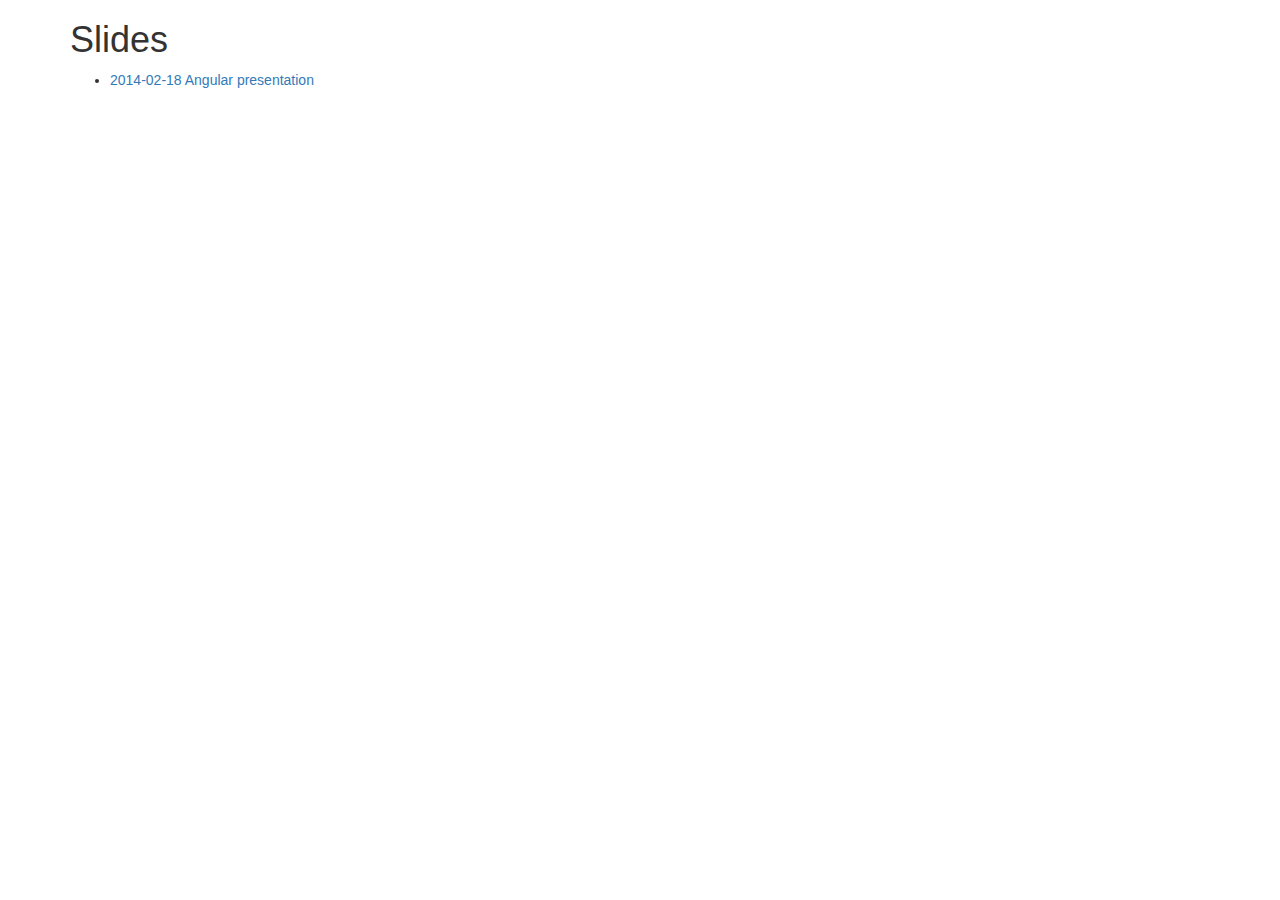
==== slides/index.html @ 3f3ba5d7 "up" ====
<!DOCTYPE html>
<html>
<head>
    <meta charset="utf-8">
    <meta http-equiv="X-UA-Compatible" content="IE=edge">
    <meta name="viewport" content="width=device-width, initial-scale=1">
    <title>Slides</title>
    <link rel="stylesheet" href="//netdna.bootstrapcdn.com/bootstrap/3.1.1/css/bootstrap.min.css">
</head>
<body>
    <div class="container">
        <h1>Slides</h1>
        <ul>
            <li><a href="1-angular-presentation">2014-02-18 Angular presentation</a></li>
        </ul>
    </div>
</body>
</html>
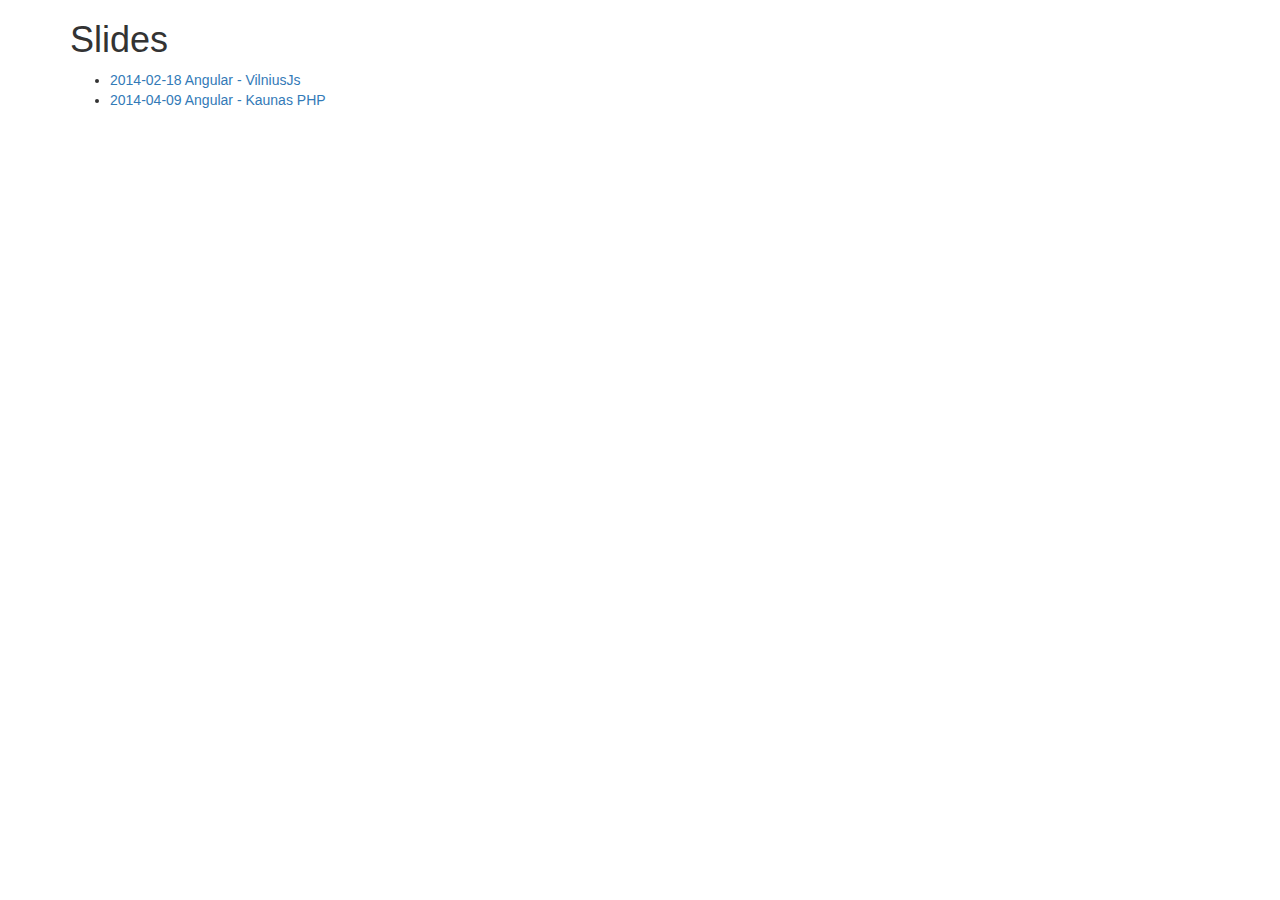
==== commit 0041ae8d: "kaunasphp" ====
--- a/slides/index.html
+++ b/slides/index.html
@@ -11,7 +11,8 @@
     <div class="container">
         <h1>Slides</h1>
         <ul>
-            <li><a href="1-angular-presentation">2014-02-18 Angular presentation</a></li>
+            <li><a href="1-angular-presentation">2014-02-18 Angular - VilniusJs</a></li>
+            <li><a href="2-angular-presentation-kaunas-php">2014-04-09 Angular - Kaunas PHP</a></li>
         </ul>
     </div>
 </body>
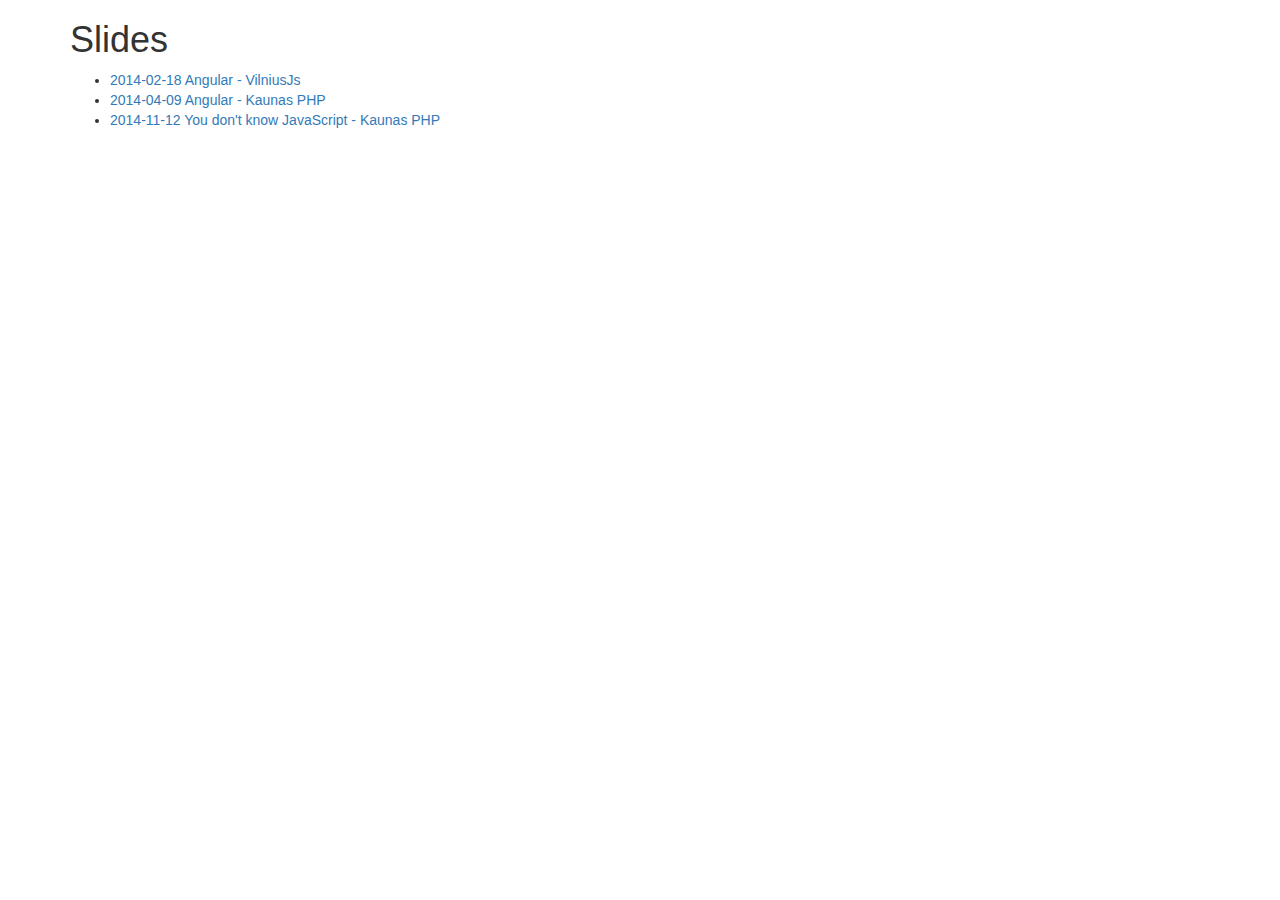
==== commit 10fcae47: "you dont know javascript" ====
--- a/slides/index.html
+++ b/slides/index.html
@@ -13,6 +13,8 @@
         <ul>
             <li><a href="1-angular-presentation">2014-02-18 Angular - VilniusJs</a></li>
             <li><a href="2-angular-presentation-kaunas-php">2014-04-09 Angular - Kaunas PHP</a></li>
+            <li><a href="3-you-dont-know-javascript">2014-11-12 You don't know JavaScript - Kaunas
+                PHP</a></li>
         </ul>
     </div>
 </body>
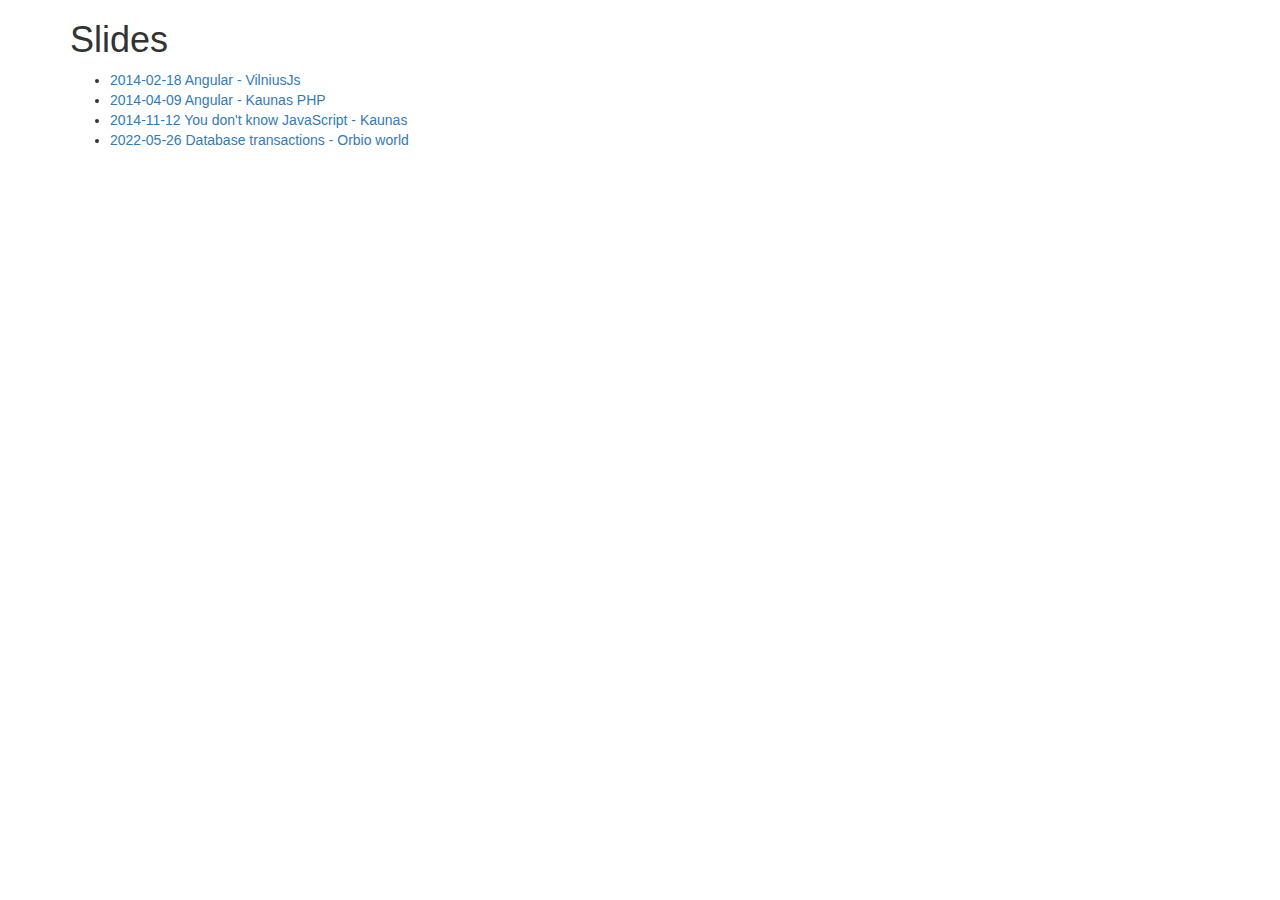
==== commit 52562ba9: "add slides" ====
--- a/slides/index.html
+++ b/slides/index.html
@@ -13,8 +13,8 @@
         <ul>
             <li><a href="1-angular-presentation">2014-02-18 Angular - VilniusJs</a></li>
             <li><a href="2-angular-presentation-kaunas-php">2014-04-09 Angular - Kaunas PHP</a></li>
-            <li><a href="3-you-dont-know-javascript">2014-11-12 You don't know JavaScript - Kaunas
-                PHP</a></li>
+            <li><a href="3-you-dont-know-javascript">2014-11-12 You don't know JavaScript - Kaunas</a></li>
+            <li><a href="4-database-transactions">2022-05-26 Database transactions - Orbio world</a></li>
         </ul>
     </div>
 </body>
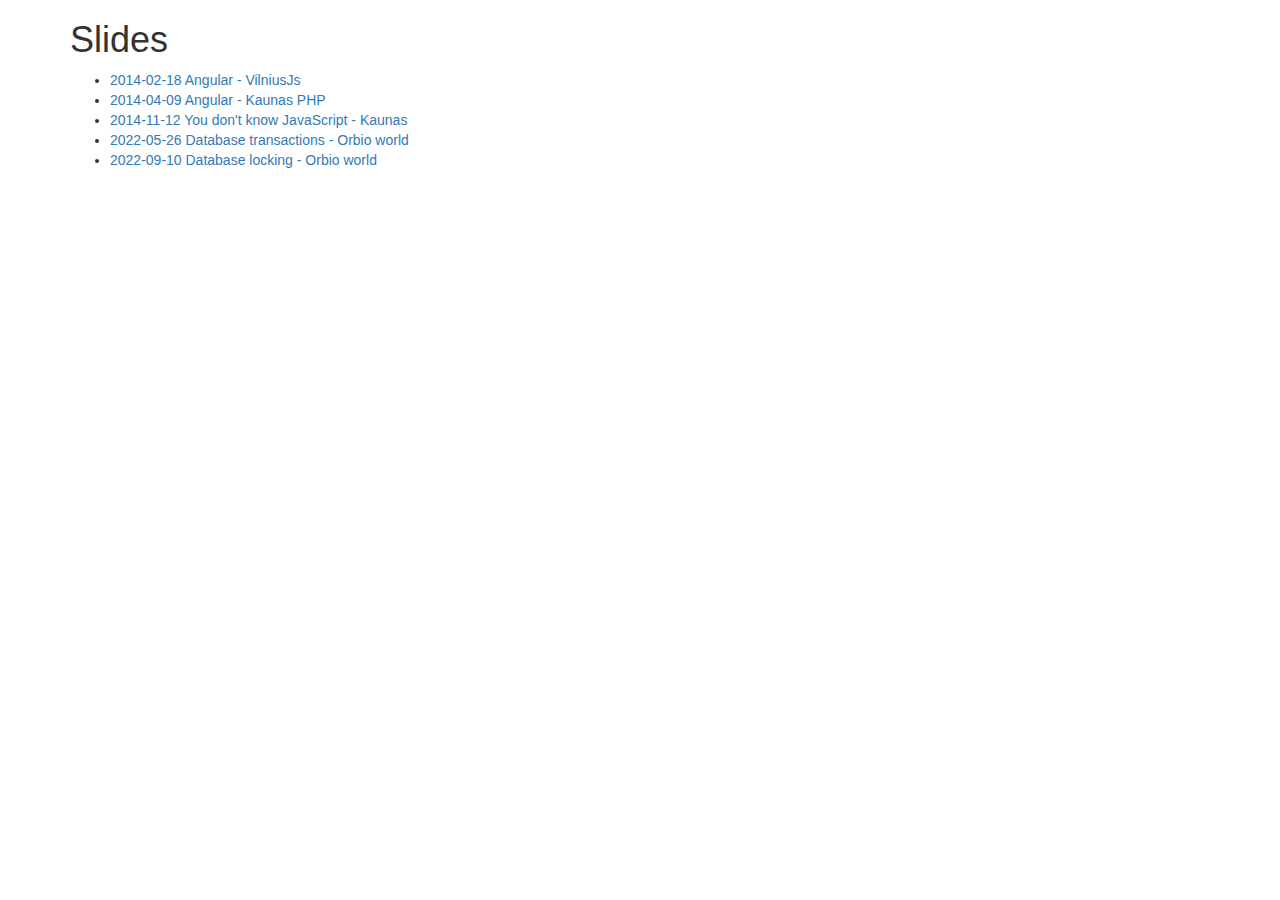
==== commit 7a4f6b00: "slides 5" ====
--- a/slides/index.html
+++ b/slides/index.html
@@ -15,6 +15,7 @@
             <li><a href="2-angular-presentation-kaunas-php">2014-04-09 Angular - Kaunas PHP</a></li>
             <li><a href="3-you-dont-know-javascript">2014-11-12 You don't know JavaScript - Kaunas</a></li>
             <li><a href="4-database-transactions">2022-05-26 Database transactions - Orbio world</a></li>
+            <li><a href="5-database-locking">2022-09-10 Database locking - Orbio world</a></li>
         </ul>
     </div>
 </body>
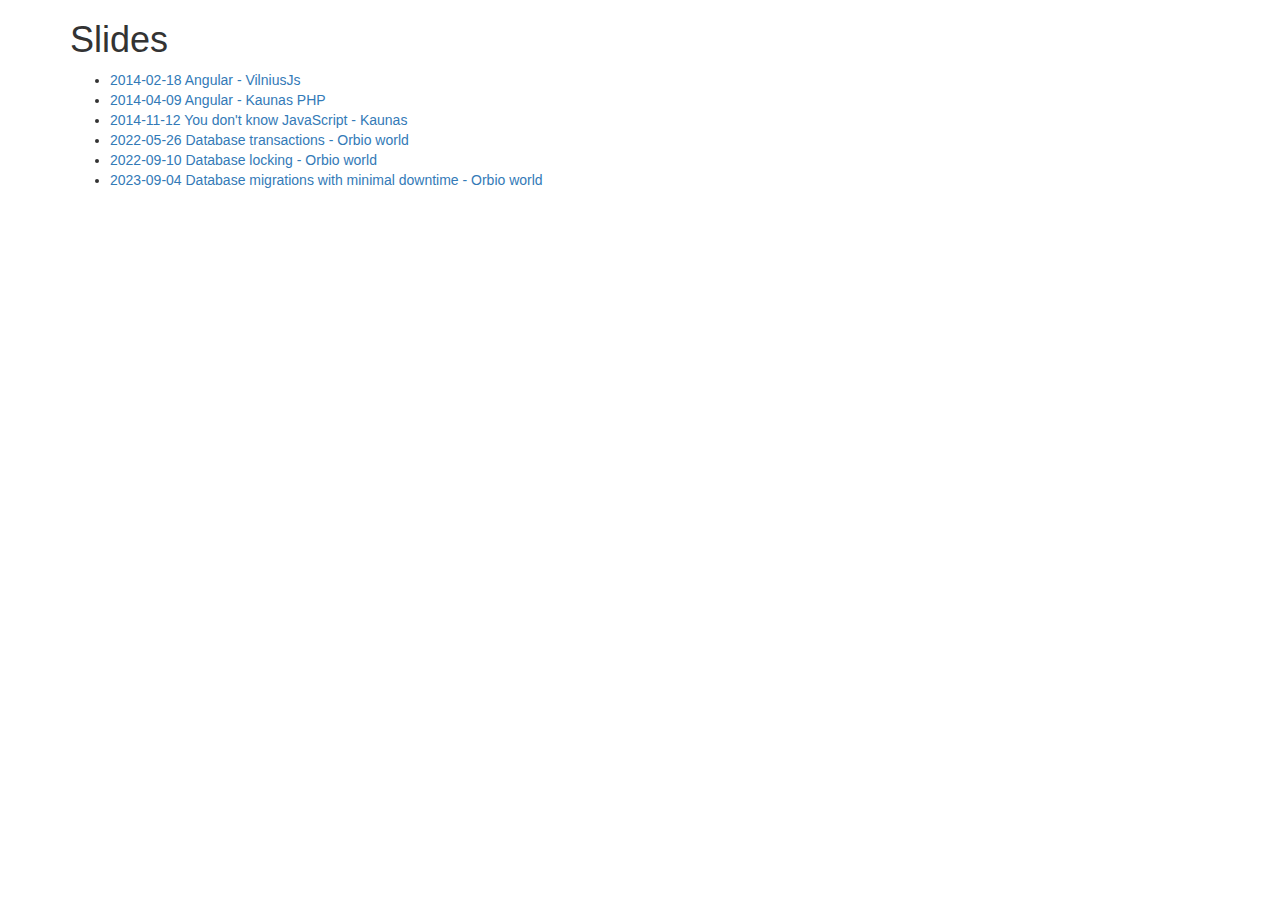
==== commit 56a9b2dc: "Update index.html" ====
--- a/slides/index.html
+++ b/slides/index.html
@@ -16,7 +16,8 @@
             <li><a href="3-you-dont-know-javascript">2014-11-12 You don't know JavaScript - Kaunas</a></li>
             <li><a href="4-database-transactions">2022-05-26 Database transactions - Orbio world</a></li>
             <li><a href="5-database-locking">2022-09-10 Database locking - Orbio world</a></li>
+            <li><a href="6-database-migrations-with-minimal-downtime.key">2023-09-04 Database migrations with minimal downtime - Orbio world</a></li>
         </ul>
     </div>
 </body>
-</html>+</html>
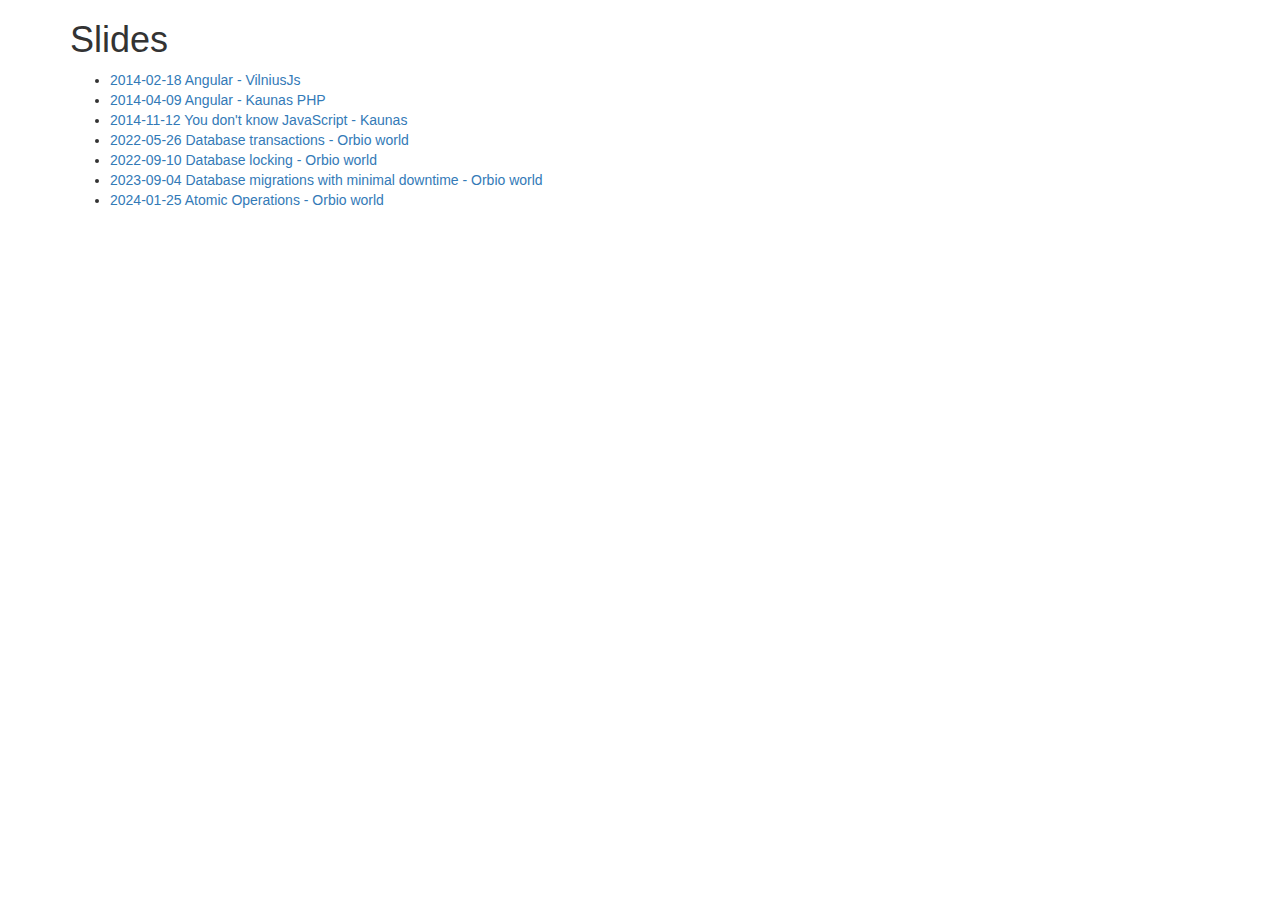
==== commit 42934baf: "new slides!" ====
--- a/slides/index.html
+++ b/slides/index.html
@@ -17,6 +17,7 @@
             <li><a href="4-database-transactions">2022-05-26 Database transactions - Orbio world</a></li>
             <li><a href="5-database-locking">2022-09-10 Database locking - Orbio world</a></li>
             <li><a href="6-database-migrations-with-minimal-downtime.key">2023-09-04 Database migrations with minimal downtime - Orbio world</a></li>
+            <li><a href="7-atomic-operations">2024-01-25 Atomic Operations - Orbio world</a></li>
         </ul>
     </div>
 </body>
